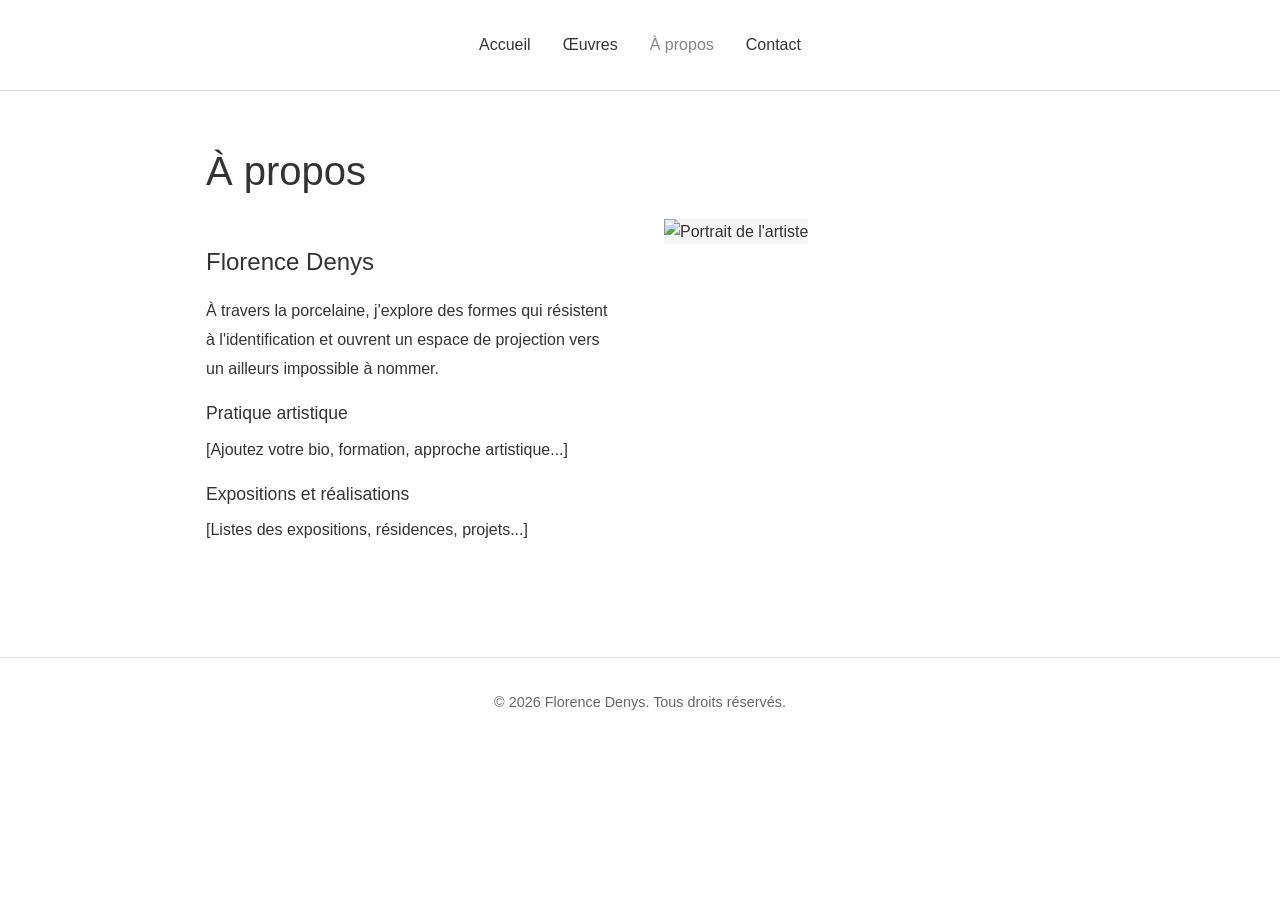
==== about.html @ 1f6a5e75 "Initial commit: Create 4-page website structure" ====
<!DOCTYPE html>
<html lang="fr">
<head>
    <meta charset="UTF-8">
    <meta name="viewport" content="width=device-width, initial-scale=1.0">
    <title>À propos - Florence Denys</title>
    <link rel="stylesheet" href="style.css">
</head>
<body>
    <nav>
        <ul>
            <li><a href="index.html">Accueil</a></li>
            <li><a href="oeuvres.html">Œuvres</a></li>
            <li><a href="about.html" class="active">À propos</a></li>
            <li><a href="contact.html">Contact</a></li>
        </ul>
    </nav>

    <main>
        <h1>À propos</h1>
        
        <section class="about-content">
            <div class="about-text">
                <h2>Florence Denys</h2>
                <p>
                    À travers la porcelaine, j'explore des formes qui résistent à l'identification 
                    et ouvrent un espace de projection vers un ailleurs impossible à nommer.
                </p>
                
                <h3>Pratique artistique</h3>
                <p>
                    [Ajoutez votre bio, formation, approche artistique...]
                </p>

                <h3>Expositions et réalisations</h3>
                <p>
                    [Listes des expositions, résidences, projets...]
                </p>
            </div>

            <div class="about-image">
                <img src="placeholder.jpg" alt="Portrait de l'artiste">
            </div>
        </section>
    </main>

    <footer>
        <p>&copy; 2026 Florence Denys. Tous droits réservés.</p>
    </footer>
</body>
</html>
---- style.css ----
/* Reset and Base Styles */
* {
    margin: 0;
    padding: 0;
    box-sizing: border-box;
}

body {
    font-family: -apple-system, BlinkMacSystemFont, "Segoe UI", Roboto, "Helvetica Neue", Arial, sans-serif;
    line-height: 1.6;
    color: #333;
    background-color: #fff;
}

/* Navigation */
nav {
    border-bottom: 1px solid #ddd;
    padding: 2rem 0;
    margin-bottom: 3rem;
}

nav ul {
    list-style: none;
    display: flex;
    justify-content: center;
    gap: 2rem;
    flex-wrap: wrap;
}

nav a {
    text-decoration: none;
    color: #333;
    font-size: 1rem;
    transition: opacity 0.2s;
}

nav a:hover,
nav a.active {
    opacity: 0.6;
}

/* Main Content */
main {
    max-width: 900px;
    margin: 0 auto;
    padding: 0 1rem 3rem;
}

h1 {
    font-size: 2.5rem;
    margin-bottom: 1rem;
    font-weight: 300;
}

h2 {
    font-size: 1.5rem;
    margin: 1.5rem 0 1rem;
    font-weight: 300;
}

h3 {
    font-size: 1.1rem;
    margin: 1rem 0 0.5rem;
    font-weight: 400;
}

p {
    margin-bottom: 1rem;
    line-height: 1.8;
}

/* Hero Section */
.hero {
    text-align: center;
    margin-bottom: 3rem;
}

.hero h1 {
    font-size: 3rem;
    margin-bottom: 0.5rem;
}

.hero p {
    font-size: 1.2rem;
    color: #666;
}

/* Intro Section */
.intro {
    text-align: center;
    font-size: 1.1rem;
    color: #555;
    max-width: 700px;
    margin: 0 auto;
    line-height: 1.9;
}

/* Gallery */
.gallery {
    display: grid;
    grid-template-columns: repeat(auto-fit, minmax(250px, 1fr));
    gap: 2rem;
    margin: 2rem 0;
}

.gallery-item {
    text-align: center;
}

.gallery-item img {
    width: 100%;
    height: auto;
    display: block;
    margin-bottom: 1rem;
    background-color: #f5f5f5;
}

.gallery-item h3 {
    margin: 0.5rem 0;
}

.gallery-item p {
    color: #666;
    font-size: 0.95rem;
}

/* About Section */
.about-content {
    display: grid;
    grid-template-columns: 1fr 1fr;
    gap: 3rem;
    align-items: start;
}

.about-image img {
    width: 100%;
    height: auto;
    background-color: #f5f5f5;
}

/* Contact Section */
.contact-content {
    display: grid;
    grid-template-columns: 1fr 1fr;
    gap: 3rem;
}

.contact-info {
    padding-right: 1rem;
}

.contact-details {
    margin: 2rem 0;
    line-height: 2;
}

.contact-details a {
    color: #333;
    text-decoration: none;
    border-bottom: 1px solid #333;
}

.contact-details a:hover {
    opacity: 0.6;
}

.social-links ul {
    list-style: none;
}

.social-links li {
    margin: 0.5rem 0;
}

.social-links a {
    color: #333;
    text-decoration: none;
    border-bottom: 1px solid #333;
}

.social-links a:hover {
    opacity: 0.6;
}

/* Form */
.contact-form {
    display: flex;
    flex-direction: column;
}

.form-group {
    margin-bottom: 1.5rem;
}

.form-group label {
    display: block;
    margin-bottom: 0.5rem;
    font-weight: 500;
}

.form-group input,
.form-group textarea {
    width: 100%;
    padding: 0.75rem;
    border: 1px solid #ddd;
    font-family: inherit;
    font-size: 1rem;
}

.form-group textarea {
    resize: vertical;
}

button {
    padding: 0.75rem 2rem;
    border: 1px solid #333;
    background-color: transparent;
    color: #333;
    font-size: 1rem;
    cursor: pointer;
    transition: all 0.2s;
}

button:hover {
    background-color: #333;
    color: #fff;
}

/* Footer */
footer {
    border-top: 1px solid #ddd;
    padding: 2rem;
    text-align: center;
    color: #666;
    font-size: 0.9rem;
    margin-top: 3rem;
}

/* Responsive Design */
@media (max-width: 768px) {
    main {
        padding: 0 1rem 2rem;
    }

    h1 {
        font-size: 2rem;
    }

    .hero h1 {
        font-size: 2rem;
    }

    nav ul {
        gap: 1rem;
        font-size: 0.9rem;
    }

    .about-content,
    .contact-content {
        grid-template-columns: 1fr;
        gap: 2rem;
    }

    .about-image {
        order: -1;
    }

    .gallery {
        grid-template-columns: repeat(auto-fit, minmax(200px, 1fr));
        gap: 1rem;
    }
}
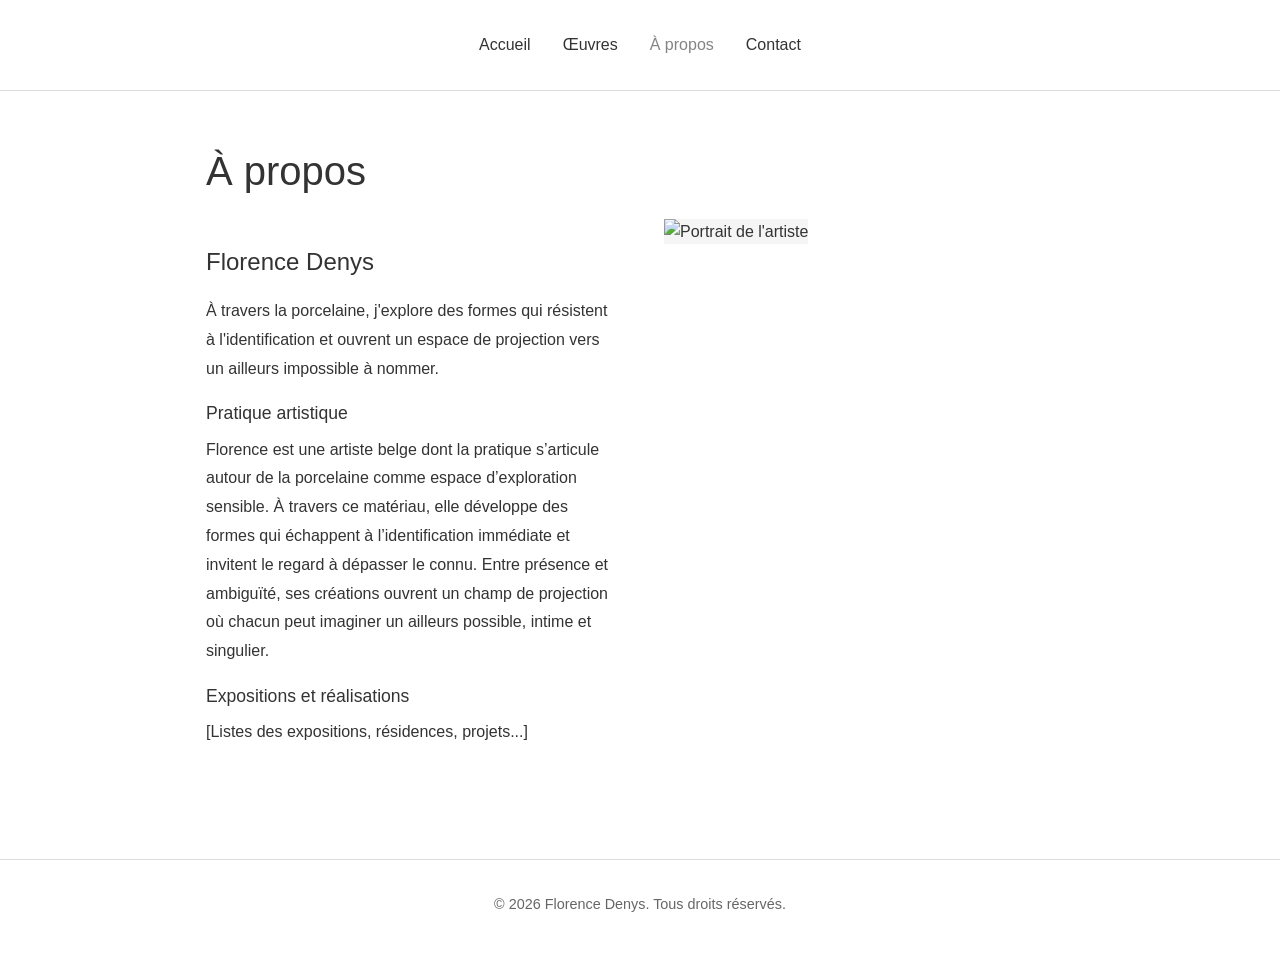
==== commit bb4e57c8: "Update artist bio in about.html" ====
--- a/about.html
+++ b/about.html
@@ -29,7 +29,8 @@
                 
                 <h3>Pratique artistique</h3>
                 <p>
-                    [Ajoutez votre bio, formation, approche artistique...]
+                    Florence est une artiste belge dont la pratique s’articule autour de la porcelaine comme espace d’exploration sensible. À travers ce matériau, elle développe des formes qui échappent à l’identification immédiate et invitent le regard à dépasser le connu. Entre présence et ambiguïté, ses créations ouvrent un champ de projection où chacun peut imaginer un ailleurs possible, intime et singulier.
+                    
                 </p>
 
                 <h3>Expositions et réalisations</h3>
@@ -48,4 +49,4 @@
         <p>&copy; 2026 Florence Denys. Tous droits réservés.</p>
     </footer>
 </body>
-</html>+</html>
